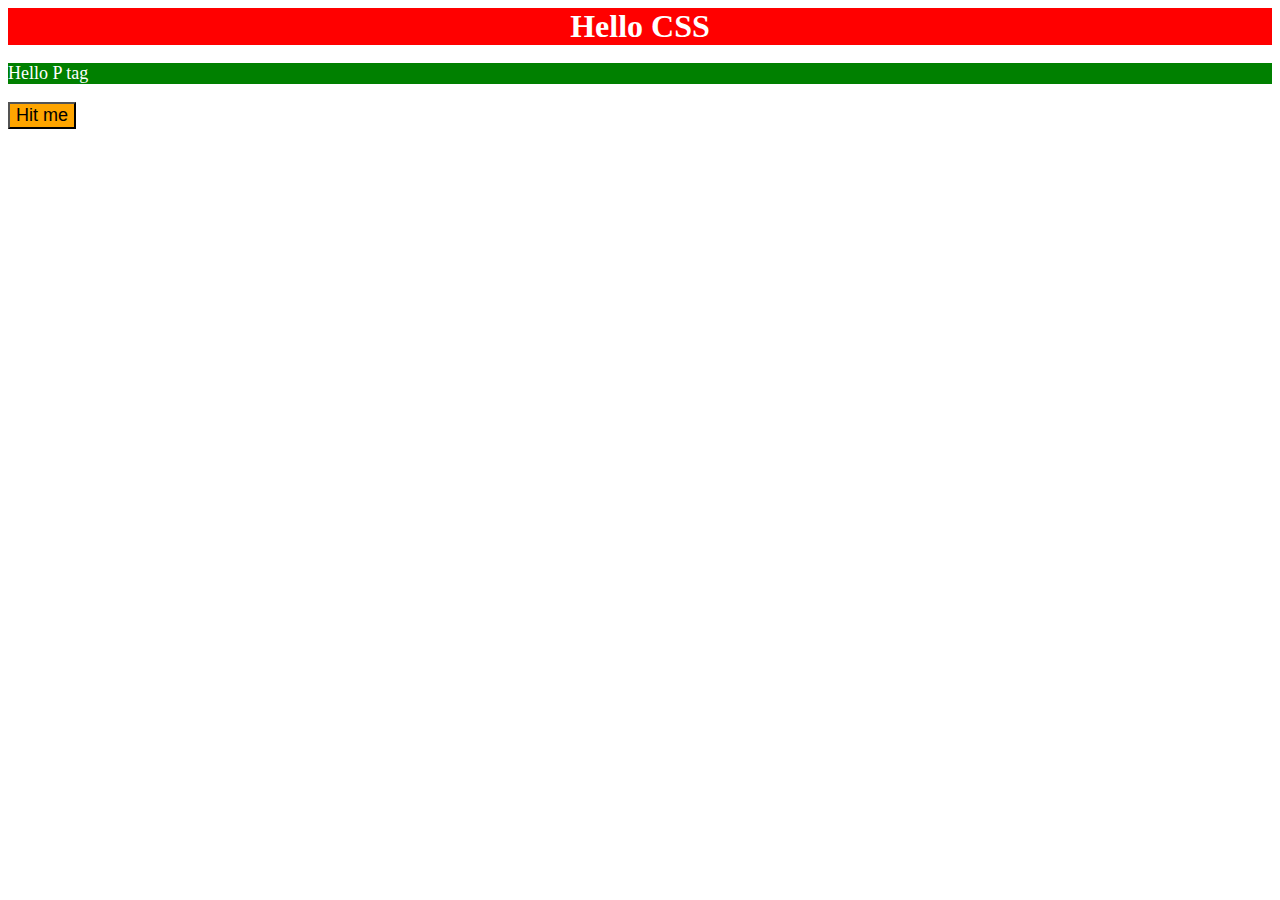
==== 20_feb_2024/index.html @ 32a23695 "Add files via upload" ====
<html>
  <head>
    <title>Exercise A</title>
      <link rel="stylesheet" href="styles.css">
      <style>
        p {
            background-color:green; 
            color:white;
            font-size:18px;
        }
        
        </style>
  </head>
  <body>
    <div> Hello CSS </div>
    <p>Hello P tag</p>
    <button style="background-color: orange; font-size: 18px;">Hit me</button>
  </body>
</html>
---- 20_feb_2024/styles.css ----
div {
    background-color:RED;
  color: WHITE;
  font-size: 32px;
  text-align: center; 
  font-weight: bold;
  }
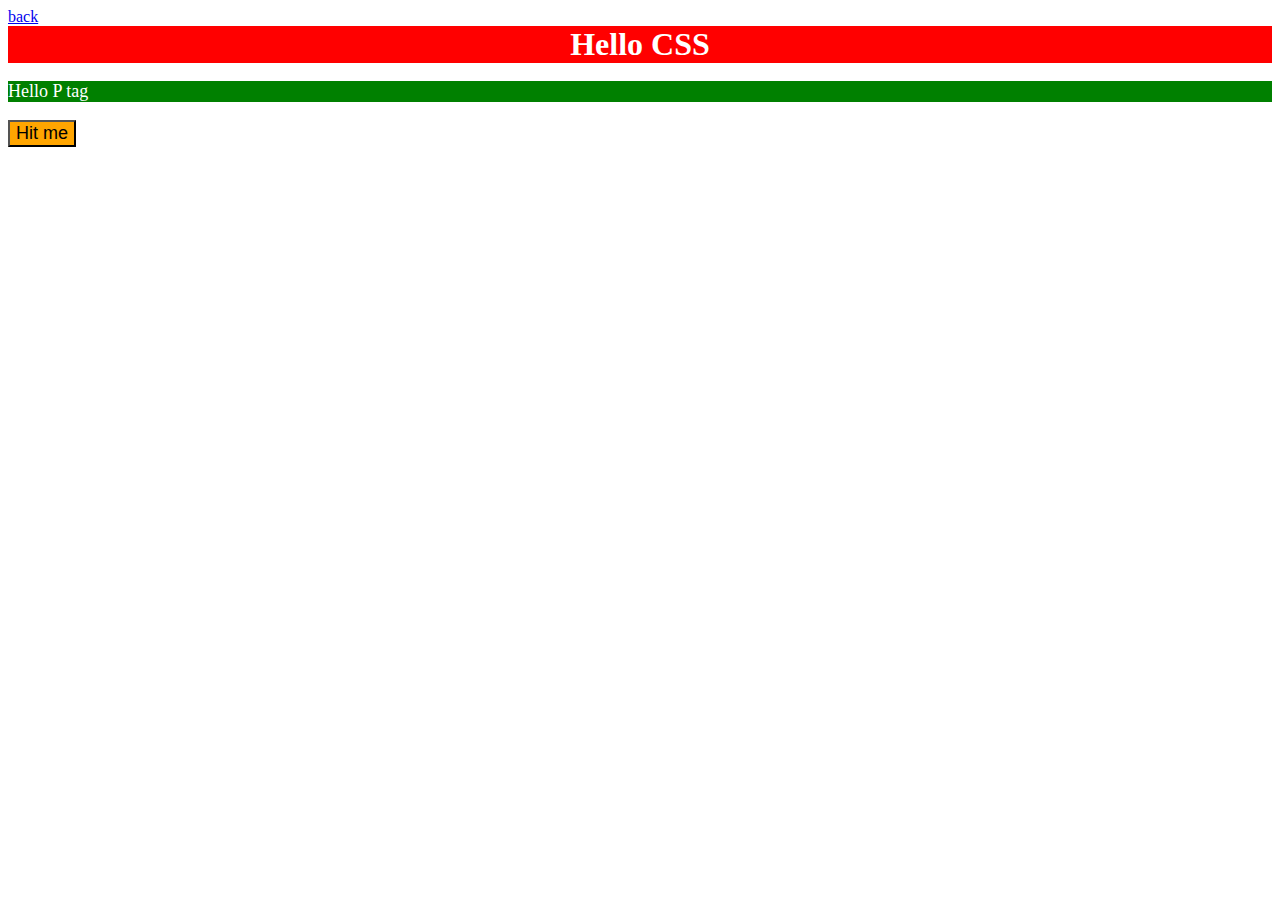
==== commit 0d452f35: "Adding navigation of freecodecamp exercises" ====
--- a/20_feb_2024/index.html
+++ b/20_feb_2024/index.html
@@ -12,6 +12,7 @@
         </style>
   </head>
   <body>
+    <a href="../index.html">back</a>
     <div> Hello CSS </div>
     <p>Hello P tag</p>
     <button style="background-color: orange; font-size: 18px;">Hit me</button>
